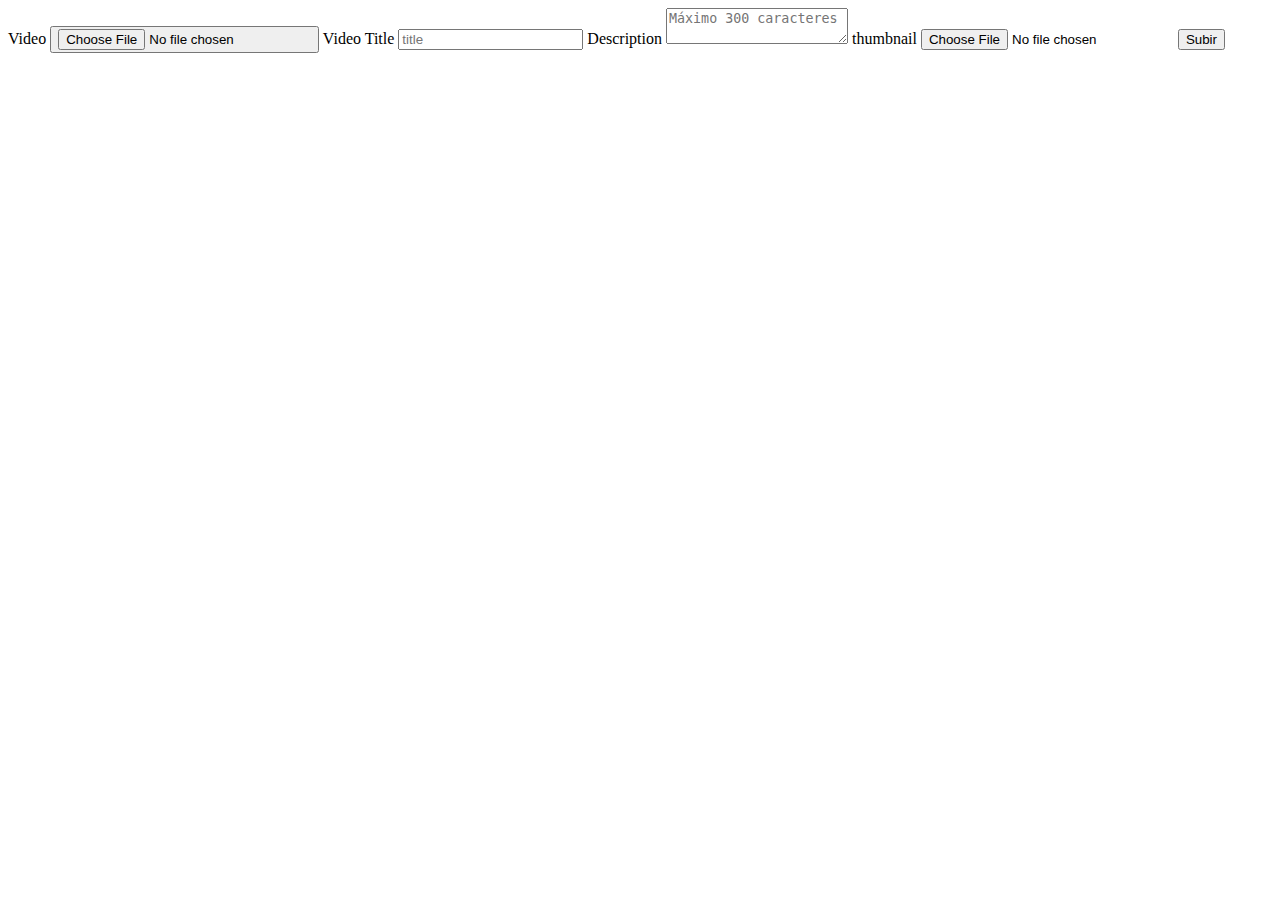
==== Proyecto2Web/createVideo.html @ f2ed23a6 "Guardar videos en el backend" ====
<!DOCTYPE html>
<html lang="en">
<head>
    <meta charset="UTF-8">
    <meta name="viewport" content="width=device-width, initial-scale=1.0">
    <title>Document</title>
    <script src="script.js"></script>
</head>
<body>
    <div>
        <form action="" id="addVideo" enctype="multipart/form-data">

            <label for="">Video</label>
            <button>
                <input id="videoinput" type="file">
            </button>

            <label id='titleVideo' for="">Video Title</label>
            <input id="titleNewVideo" type="text" placeholder="title">


            <label for="">Description</label>
            <textarea id="description" name="description" maxlength="300" placeholder="Máximo 300 caracteres"></textarea>

            <label for="">thumbnail</label>
            <input type="file">

            <button type="submit" onclick="validateVideo(event)">Subir</button>

        </form>
    </div>
</body>
</html>
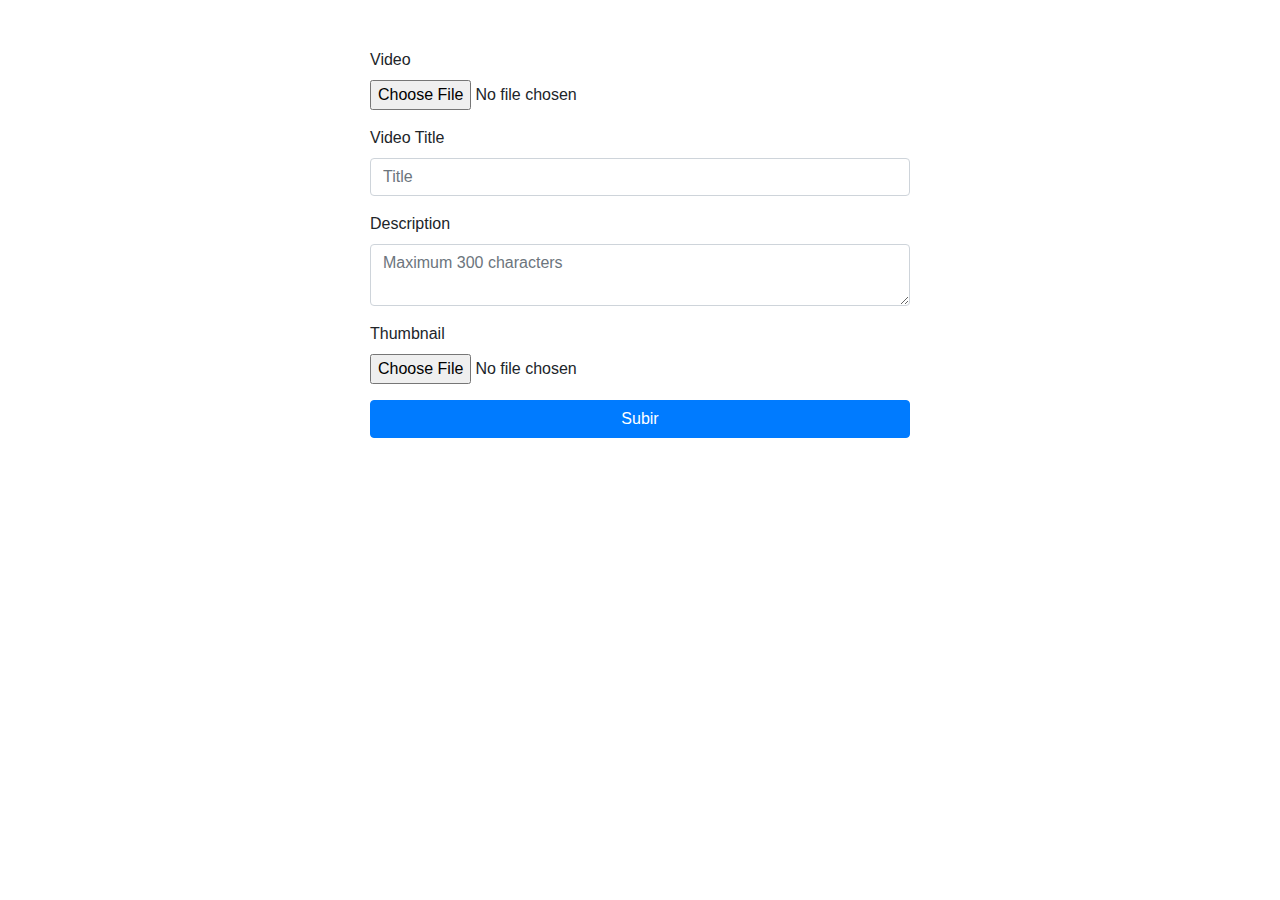
==== commit 6b2c1905: "Validation and storage of the new video and Thumbnail" ====
--- a/Proyecto2Web/createVideo.html
+++ b/Proyecto2Web/createVideo.html
@@ -3,31 +3,56 @@
 <head>
     <meta charset="UTF-8">
     <meta name="viewport" content="width=device-width, initial-scale=1.0">
-    <title>Document</title>
+    <title>Upload Video</title>
+    <!-- Bootstrap CSS -->
+    <link href="https://stackpath.bootstrapcdn.com/bootstrap/4.5.2/css/bootstrap.min.css" rel="stylesheet">
     <script src="script.js"></script>
 </head>
-<body>
-    <div>
-        <form action="" id="addVideo" enctype="multipart/form-data">
+<body class="container mt-5">
+    <div class="row justify-content-center">
+        <div class="col-md-6">
+            <form id="addVideo" enctype="multipart/form-data">
+                <div class="form-group">
+                    <label for="videoinput">Video</label>
+                    <input id="videoinput" type="file" class="form-control-file">
+                </div>
 
-            <label for="">Video</label>
-            <button>
-                <input id="videoinput" type="file">
-            </button>
+                <div class="form-group">
+                    <label for="titleNewVideo">Video Title</label>
+                    <input id="titleNewVideo" type="text" class="form-control" placeholder="Title">
+                </div>
 
-            <label id='titleVideo' for="">Video Title</label>
-            <input id="titleNewVideo" type="text" placeholder="title">
+                <div class="form-group">
+                    <label for="description">Description</label>
+                    <textarea id="description" name="description" maxlength="300" class="form-control" placeholder="Maximum 300 characters"></textarea>
+                    <small id="descriptionText" class="form-text text-muted"></small>
+                </div>
 
+                <div class="form-group">
+                    <label for="newThumbnail">Thumbnail</label>
+                    <input id="newThumbnail" type="file" class="form-control-file">
+                </div>
 
-            <label for="">Description</label>
-            <textarea id="description" name="description" maxlength="300" placeholder="Máximo 300 caracteres"></textarea>
+                <button type="submit" class="btn btn-primary btn-block" onclick="validateVideo(event)">Subir</button>
+            </form>
 
-            <label for="">thumbnail</label>
-            <input type="file">
+            <!-- Indicador de carga -->
+            <div id="loadingIndicator" class="alert alert-info mt-3" style="display:none;">
+                <strong>Subiendo archivo...</strong>
+                <div class="spinner-border text-info" role="status">
+                    <span class="sr-only">Loading...</span>
+                </div>
+            </div>
 
-            <button type="submit" onclick="validateVideo(event)">Subir</button>
+            <!-- Mensajes de error -->
+            <div id="errorMessage" class="alert alert-danger mt-3" style="display:none;"></div>
 
-        </form>
+            <!-- Mensaje de éxito -->
+            <div id="successMessage" class="alert alert-success mt-3" style="display:none;">
+                <strong>¡Video subido exitosamente!</strong>
+                <button class="btn btn-success mt-2" onclick="goToHome()">Volver al inicio</button>
+            </div>
+        </div>
     </div>
 </body>
-</html>+</html>
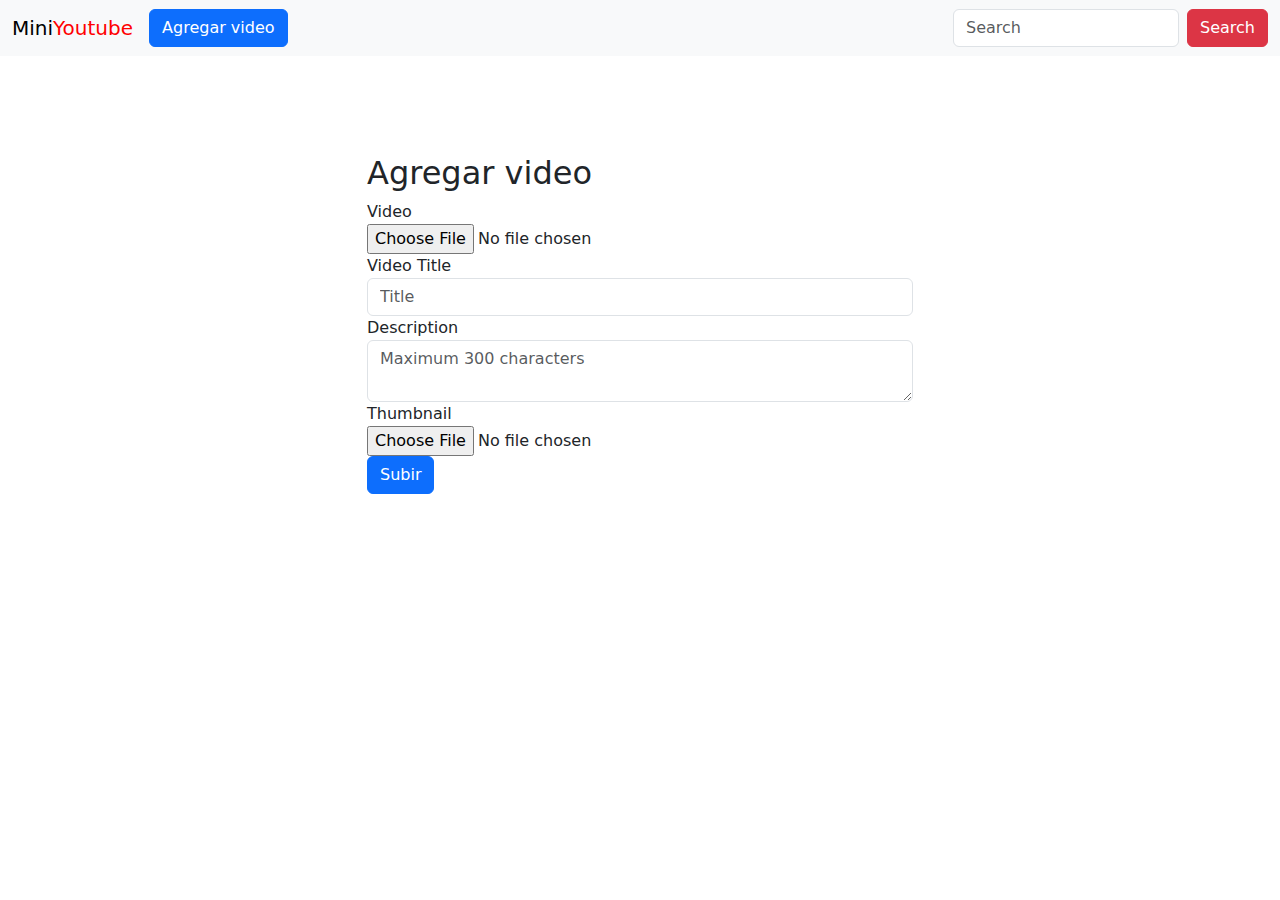
==== commit 1d8d1a53: "changes" ====
--- a/Proyecto2Web/createVideo.html
+++ b/Proyecto2Web/createVideo.html
@@ -5,15 +5,39 @@
     <meta name="viewport" content="width=device-width, initial-scale=1.0">
     <title>Upload Video</title>
     <!-- Bootstrap CSS -->
-    <link href="https://stackpath.bootstrapcdn.com/bootstrap/4.5.2/css/bootstrap.min.css" rel="stylesheet">
+    <link href="https://cdn.jsdelivr.net/npm/bootstrap@5.3.3/dist/css/bootstrap.min.css" rel="stylesheet" integrity="sha384-QWTKZyjpPEjISv5WaRU9OFeRpok6YctnYmDr5pNlyT2bRjXh0JMhjY6hW+ALEwIH" crossorigin="anonymous">
     <script src="script.js"></script>
 </head>
-<body class="container mt-5">
+<body>
+    <nav class="navbar navbar-expand-lg bg-body-tertiary">
+        <div class="container-fluid">
+          <a class="navbar-brand" href="/index.html">Mini<span style="color: red;">Youtube</span></a>
+          <button class="navbar-toggler" type="button" data-bs-toggle="collapse" data-bs-target="#navbarSupportedContent" aria-controls="navbarSupportedContent" aria-expanded="false" aria-label="Toggle navigation">
+            <span class="navbar-toggler-icon"></span>
+          </button>
+          <div class="collapse navbar-collapse" id="navbarSupportedContent">
+            <ul class="navbar-nav me-auto mb-2 mb-lg-0">
+              <li class="nav-item">
+                <button class="btn btn-primary" onclick="deleteSuccess(event)" style="color: white;">
+                  <a href="./createVideo.html" style="color: white !important; text-decoration: none;">Agregar video</a>
+                </button>
+              </li>
+            </ul>
+            <form class="d-flex" role="search" onsubmit="handleSearch(event)">
+              <input class="form-control me-2" id="searchInput" type="search" placeholder="Search" aria-label="Search">
+              <button class="btn btn-danger" type="submit">Search</button>
+            </form>
+          </div>
+        </div>
+    </nav>
+    <div class="container mt-5">
     <div class="row justify-content-center">
-        <div class="col-md-6">
+        <div class="col-md-6" style="margin-top: 50px;">
             <form id="addVideo" enctype="multipart/form-data">
+                <h2>Agregar video</h2>
                 <div class="form-group">
                     <label for="videoinput">Video</label>
+                    <br>
                     <input id="videoinput" type="file" class="form-control-file">
                 </div>
 
@@ -30,6 +54,7 @@
 
                 <div class="form-group">
                     <label for="newThumbnail">Thumbnail</label>
+                    <br>
                     <input id="newThumbnail" type="file" class="form-control-file">
                 </div>
 
@@ -50,9 +75,12 @@
             <!-- Mensaje de éxito -->
             <div id="successMessage" class="alert alert-success mt-3" style="display:none;">
                 <strong>¡Video subido exitosamente!</strong>
-                <button class="btn btn-success mt-2" onclick="goToHome()">Volver al inicio</button>
-            </div>
+                <a href="./index.html">
+                    <button class="btn btn-success mt-2">Volver al inicio</button>
+                </a>
+            </div>            
         </div>
     </div>
+</div>
 </body>
 </html>
